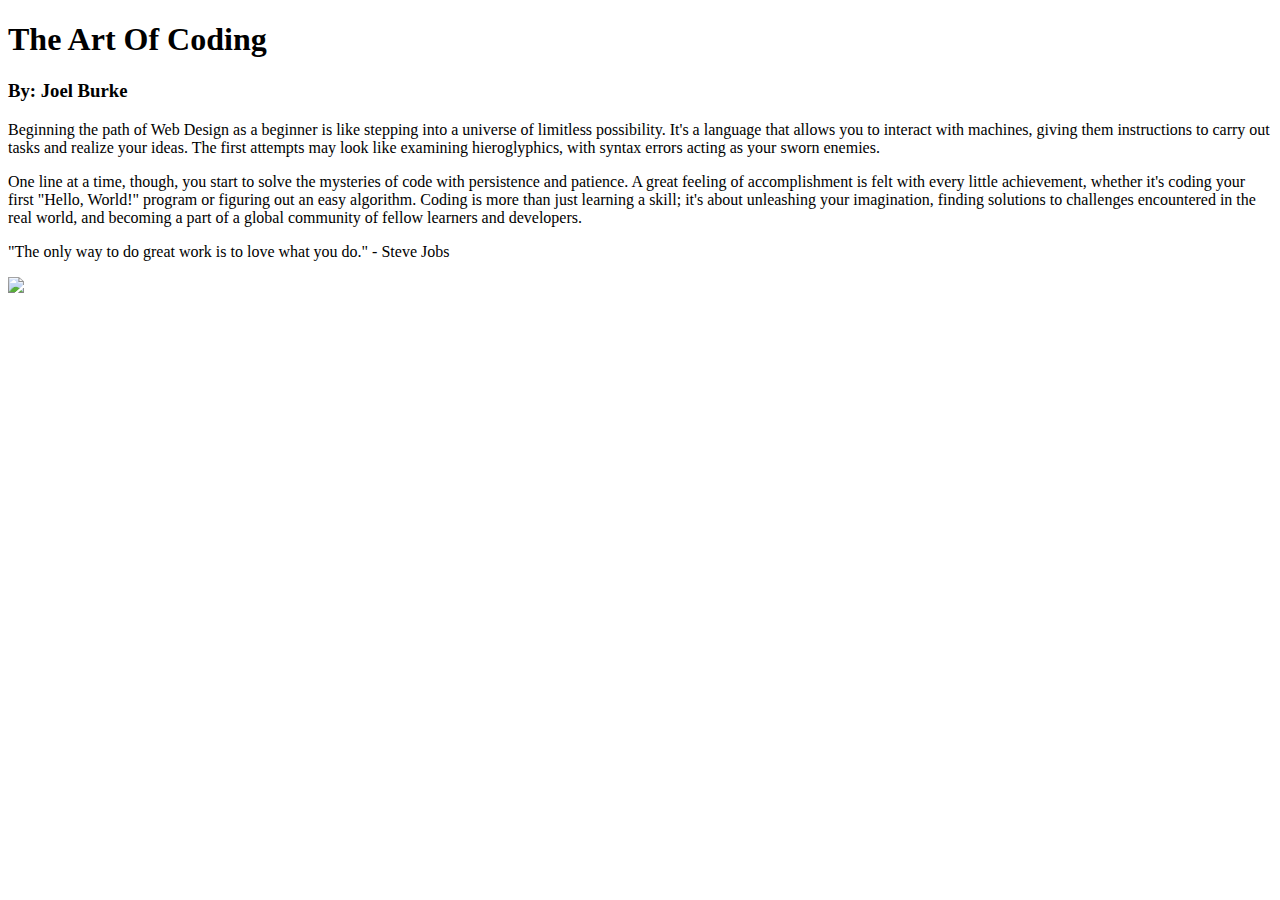
==== index.html @ d6ab29ea "Add files via upload" ====
<!DOCTYPE html>
<html>

<head>
  <meta charset="utf-8">
  <meta name="viewport" content="width=device-width">
  <title>Web Desgin</title>
  <link href="style.css" rel="stylesheet" type="text/css" />
</head>

<body>

<div> 
<h1>The Art Of Coding</h1>
<h3>By: Joel Burke</h3>
</div>
<div>
  <p>Beginning the path of Web Design as a beginner is like stepping into a universe of limitless possibility. It's a language that allows you to interact with machines, 
giving them instructions to carry out tasks and realize your ideas. 
The first attempts may look like examining hieroglyphics, 
with syntax errors acting as your sworn enemies. </p>  
<p>One line at a time, though, you start to solve the mysteries of code with persistence and patience. A great feeling of accomplishment is felt with every little achievement, 
whether it's coding your first "Hello, World!" program or figuring out an easy algorithm. 
Coding is more than just learning a skill; it's about unleashing your imagination, 
finding solutions to challenges encountered in the real world, 
and becoming a part of a global community of fellow learners and developers.</p>
</div>
<div>
 <p class="inset">"The only way to do great work is to love what you do." - Steve Jobs</p>
</div>
  
<img src=https://www.freeiconspng.com/thumbs/pc-icon/pc-icon-29.png>  
  
  
  
 
  <script src="script.js"></script>


</body>

</html>
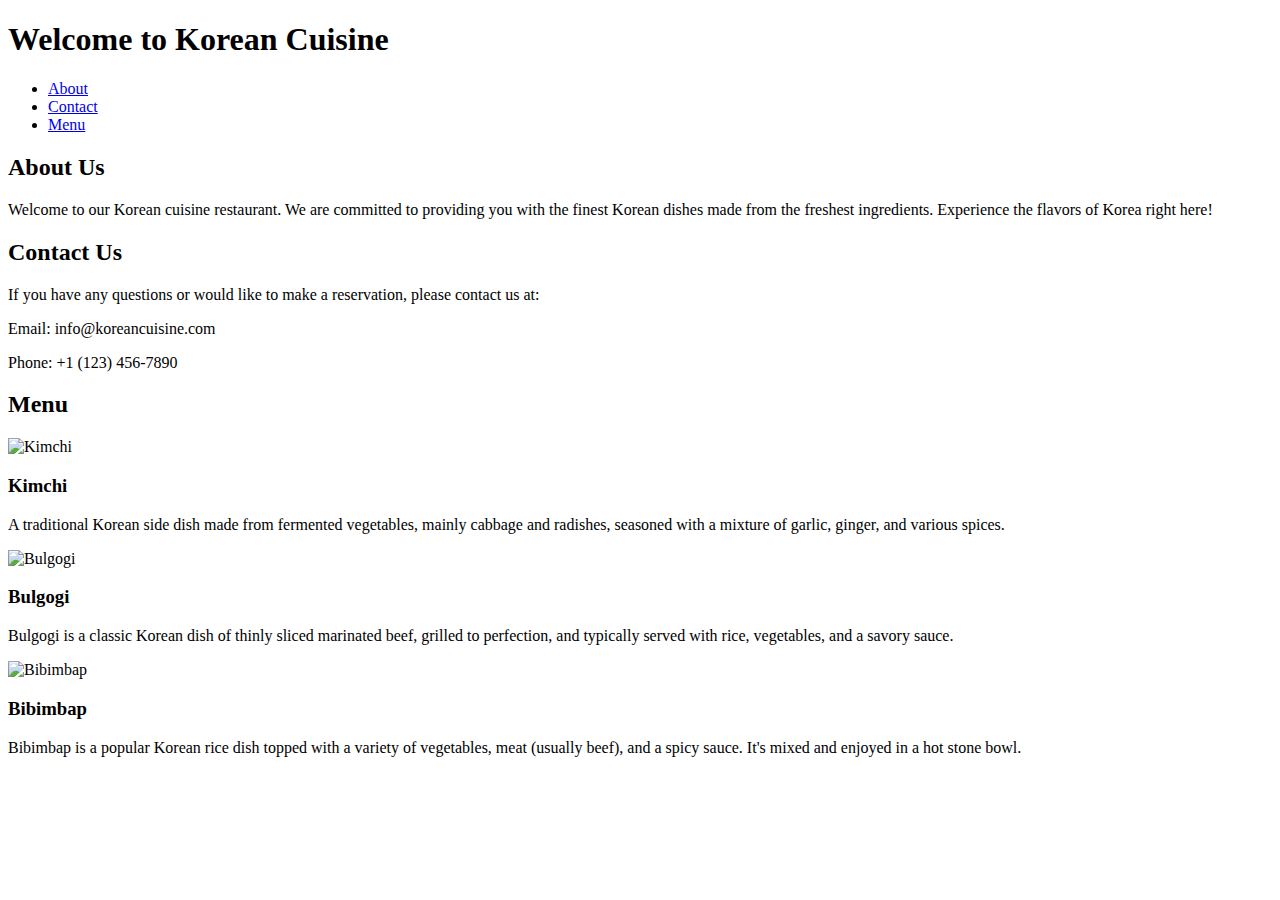
==== commit 7ea1f6c0: "Update index.html" ====
--- a/index.html
+++ b/index.html
@@ -1,42 +1,55 @@
 <!DOCTYPE html>
 <html>
-
 <head>
-  <meta charset="utf-8">
-  <meta name="viewport" content="width=device-width">
-  <title>Web Desgin</title>
-  <link href="style.css" rel="stylesheet" type="text/css" />
+    <title>Korean Cuisine</title>
+   <link rel="stylesheet" type="text/css" href="my-styles.css">
 </head>
-
 <body>
-
-<div> 
-<h1>The Art Of Coding</h1>
-<h3>By: Joel Burke</h3>
-</div>
-<div>
-  <p>Beginning the path of Web Design as a beginner is like stepping into a universe of limitless possibility. It's a language that allows you to interact with machines, 
-giving them instructions to carry out tasks and realize your ideas. 
-The first attempts may look like examining hieroglyphics, 
-with syntax errors acting as your sworn enemies. </p>  
-<p>One line at a time, though, you start to solve the mysteries of code with persistence and patience. A great feeling of accomplishment is felt with every little achievement, 
-whether it's coding your first "Hello, World!" program or figuring out an easy algorithm. 
-Coding is more than just learning a skill; it's about unleashing your imagination, 
-finding solutions to challenges encountered in the real world, 
-and becoming a part of a global community of fellow learners and developers.</p>
-</div>
-<div>
- <p class="inset">"The only way to do great work is to love what you do." - Steve Jobs</p>
-</div>
-  
-<img src=https://www.freeiconspng.com/thumbs/pc-icon/pc-icon-29.png>  
-  
-  
-  
- 
-  <script src="script.js"></script>
-
-
+    <header>
+        <h1>Welcome to Korean Cuisine</h1>
+    </header>
+    <nav>
+        <ul>
+            <li><a href="#about">About</a></li>
+            <li><a href="#contact">Contact</a></li>
+            <li><a href="#menu">Menu</a></li>
+        </ul>
+    </nav>
+    <div class="container">
+        <section id="about">
+            <h2>About Us</h2>
+            <p>Welcome to our Korean cuisine restaurant. We are committed to providing you with the finest Korean dishes made from the freshest ingredients. Experience the flavors of Korea right here!</p>
+        </section>
+        <section id="contact">
+            <h2>Contact Us</h2>
+            <p>If you have any questions or would like to make a reservation, please contact us at:</p>
+            <p>Email: info@koreancuisine.com</p>
+            <p>Phone: +1 (123) 456-7890</p>
+        </section>
+        <section id="menu">
+            <h2>Menu</h2>
+            <div class="menu-item">
+                <img src="kimchi.jpg" alt="Kimchi" />
+                <div>
+                    <h3>Kimchi</h3>
+                    <p>A traditional Korean side dish made from fermented vegetables, mainly cabbage and radishes, seasoned with a mixture of garlic, ginger, and various spices.</p>
+                </div>
+            </div>
+            <div class="menu-item">
+                <img src="bulgogi.jpg" alt="Bulgogi" />
+                <div>
+                    <h3>Bulgogi</h3>
+                    <p>Bulgogi is a classic Korean dish of thinly sliced marinated beef, grilled to perfection, and typically served with rice, vegetables, and a savory sauce.</p>
+                </div>
+            </div>
+            <div class="menu-item">
+                <img src="bibimbap.jpg" alt="Bibimbap" />
+                <div>
+                    <h3>Bibimbap</h3>
+                    <p>Bibimbap is a popular Korean rice dish topped with a variety of vegetables, meat (usually beef), and a spicy sauce. It's mixed and enjoyed in a hot stone bowl.</p>
+                </div>
+            </div>
+        </section>
+    </div>
 </body>
-
-</html>+</html>
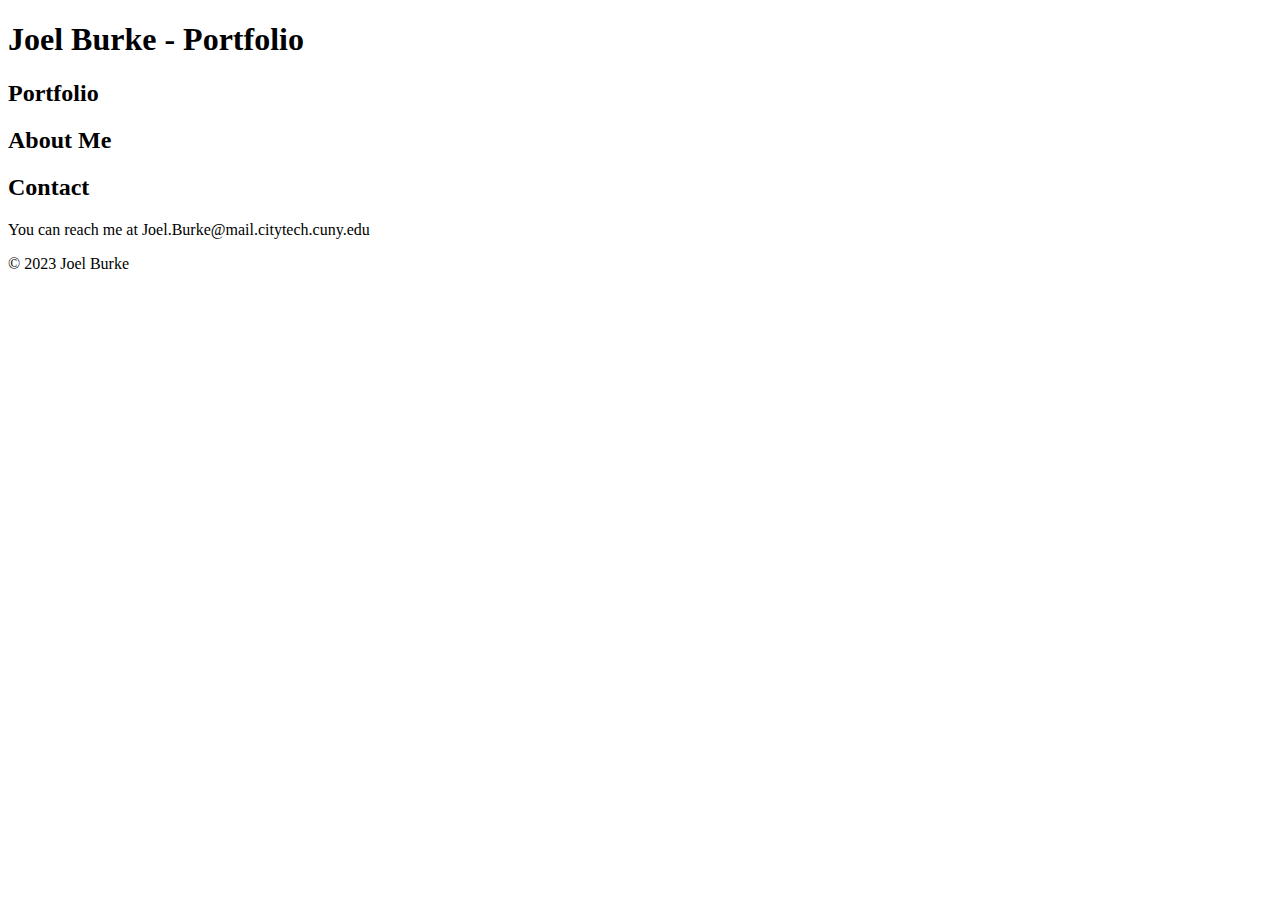
==== commit 4ac23a6b: "Update index.html" ====
--- a/index.html
+++ b/index.html
@@ -1,55 +1,42 @@
 <!DOCTYPE html>
-<html>
+<html lang="en">
 <head>
-    <title>Korean Cuisine</title>
-   <link rel="stylesheet" type="text/css" href="my-styles.css">
+    <meta charset="UTF-8">
+    <meta name="viewport" content="width=device-width, initial-scale=1.0">
+    <title>Your Portfolio</title>
+    <link rel="stylesheet" href="style.css">
 </head>
 <body>
+
     <header>
-        <h1>Welcome to Korean Cuisine</h1>
+        <h1>Joel Burke - Portfolio</h1>
     </header>
-    <nav>
-        <ul>
-            <li><a href="#about">About</a></li>
-            <li><a href="#contact">Contact</a></li>
-            <li><a href="#menu">Menu</a></li>
-        </ul>
-    </nav>
-    <div class="container">
-        <section id="about">
-            <h2>About Us</h2>
-            <p>Welcome to our Korean cuisine restaurant. We are committed to providing you with the finest Korean dishes made from the freshest ingredients. Experience the flavors of Korea right here!</p>
-        </section>
-        <section id="contact">
-            <h2>Contact Us</h2>
-            <p>If you have any questions or would like to make a reservation, please contact us at:</p>
-            <p>Email: info@koreancuisine.com</p>
-            <p>Phone: +1 (123) 456-7890</p>
-        </section>
-        <section id="menu">
-            <h2>Menu</h2>
-            <div class="menu-item">
-                <img src="kimchi.jpg" alt="Kimchi" />
-                <div>
-                    <h3>Kimchi</h3>
-                    <p>A traditional Korean side dish made from fermented vegetables, mainly cabbage and radishes, seasoned with a mixture of garlic, ginger, and various spices.</p>
-                </div>
-            </div>
-            <div class="menu-item">
-                <img src="bulgogi.jpg" alt="Bulgogi" />
-                <div>
-                    <h3>Bulgogi</h3>
-                    <p>Bulgogi is a classic Korean dish of thinly sliced marinated beef, grilled to perfection, and typically served with rice, vegetables, and a savory sauce.</p>
-                </div>
-            </div>
-            <div class="menu-item">
-                <img src="bibimbap.jpg" alt="Bibimbap" />
-                <div>
-                    <h3>Bibimbap</h3>
-                    <p>Bibimbap is a popular Korean rice dish topped with a variety of vegetables, meat (usually beef), and a spicy sauce. It's mixed and enjoyed in a hot stone bowl.</p>
-                </div>
-            </div>
-        </section>
-    </div>
+
+    <section>
+        <h2>Portfolio</h2>
+        <div id="portfolio-gallery">
+
+        </div>
+    </section>
+  
+    <section>
+        <h2>About Me</h2>
+    </section>
+
+    <section>
+        <h2>Contact</h2>
+        <p>You can reach me at Joel.Burke@mail.citytech.cuny.edu</p>
+    </section>
+
+    <footer>
+        <p id="date"></p> 
+        <p>&copy; 2023 Joel Burke</p>
+    </footer>
+
+
+  <script src="script.js"></script>
+
+
 </body>
 </html>
+
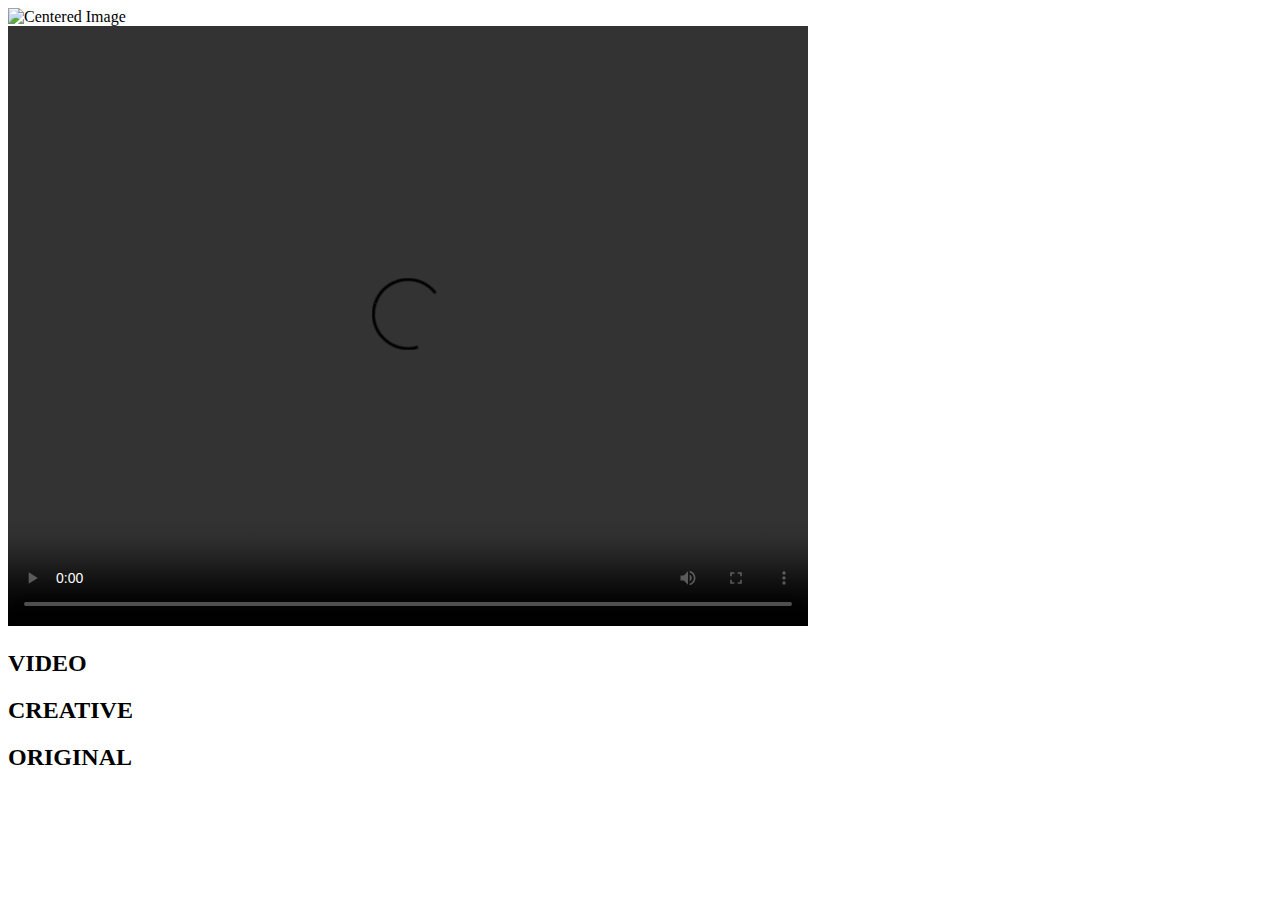
==== commit 0dd786ef: "Update index.html" ====
--- a/index.html
+++ b/index.html
@@ -3,40 +3,33 @@
 <head>
     <meta charset="UTF-8">
     <meta name="viewport" content="width=device-width, initial-scale=1.0">
-    <title>Your Portfolio</title>
+    <title>Joel Burke</title>
     <link rel="stylesheet" href="style.css">
-</head>
+    <link rel="icon" type="image/png" href="Screenshot 2023-12-03 144452.png">
 <body>
 
     <header>
-        <h1>Joel Burke - Portfolio</h1>
+        <img src="Screenshot 2023-12-03 144452.png" alt="Centered Image">
     </header>
 
-    <section>
-        <h2>Portfolio</h2>
-        <div id="portfolio-gallery">
 
-        </div>
-    </section>
+    <video id="myVideo" width="800" height="600" controls>
+      <source src="headervideo.mp4" type="video/mp4">
+      <source src="headervideo.ogg" type="video/ogg">
+      Your browser does not support HTML5 video.
+    </video>
   
-    <section>
-        <h2>About Me</h2>
-    </section>
-
-    <section>
-        <h2>Contact</h2>
-        <p>You can reach me at Joel.Burke@mail.citytech.cuny.edu</p>
-    </section>
-
-    <footer>
-        <p id="date"></p> 
-        <p>&copy; 2023 Joel Burke</p>
-    </footer>
-
+  
+  <div>
+    <h2>VIDEO</h2>
+    <h2>CREATIVE</h2>
+    <h2>ORIGINAL</h2>
+  </div>
 
   <script src="script.js"></script>
-
 
 </body>
 </html>
 
+
+
